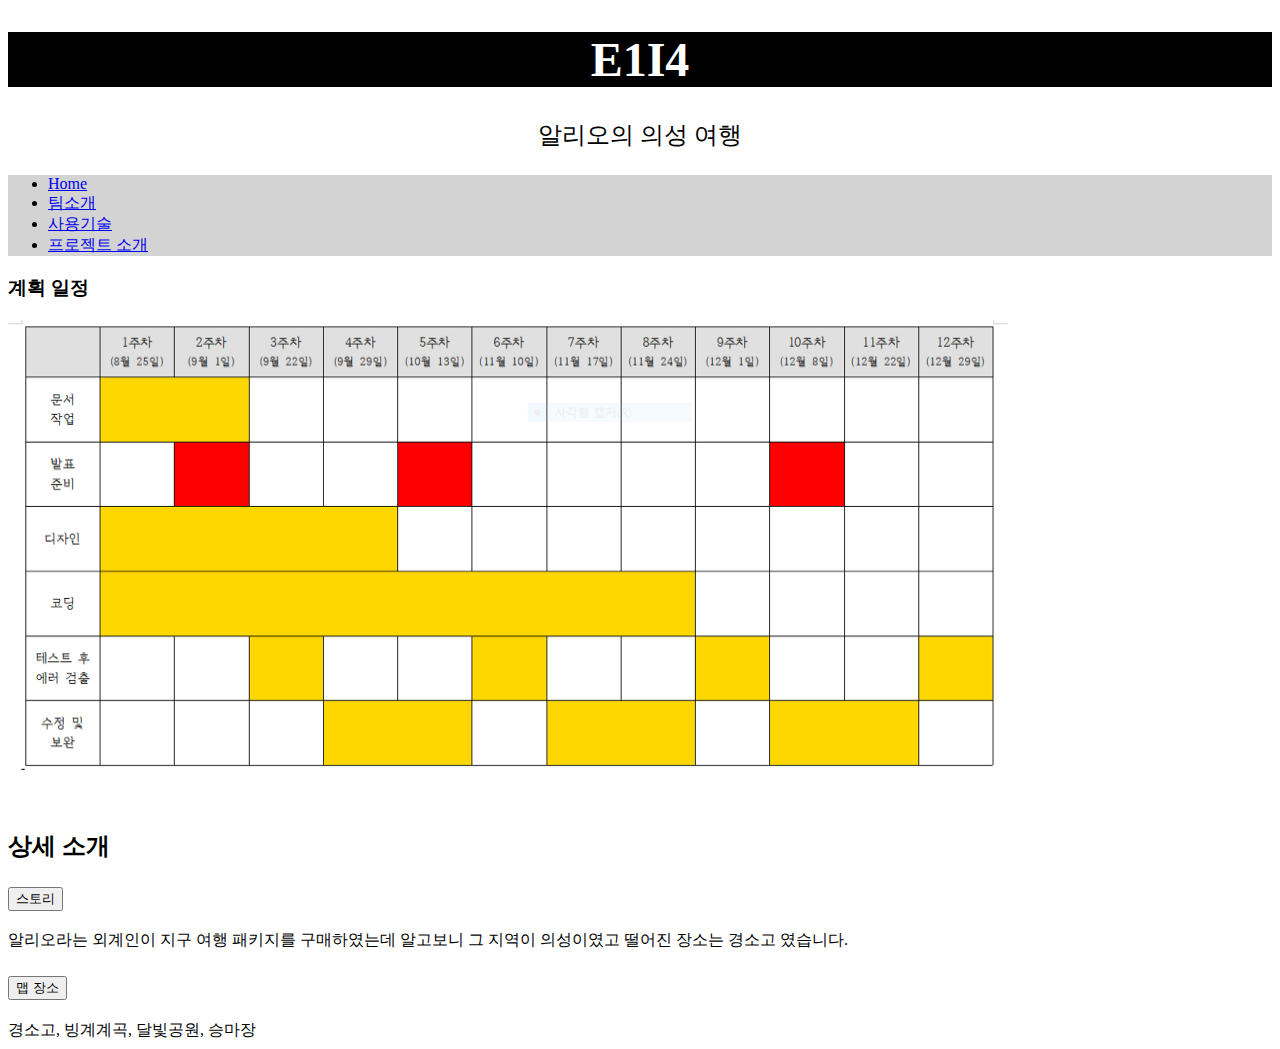
==== pd.html @ 3a4454ab "Update pd.html" ====
<!DOCTYPE html>
<html lang="en">
<head>
    <meta charset="UTF-8">
    <meta http-equiv="X-UA-Compatible" content="IE=edge">
    <meta name="viewport" content="width=device-width, initial-scale=1.0">
    <title>Document</title>
    <link href="https://cdn.jsdelivr.net/npm/bootstrap@5.2.3/dist/css/bootstrap.min.css" rel="stylesheet" integrity="sha384-rbsA2VBKQhggwzxH7pPCaAqO46MgnOM80zW1RWuH61DGLwZJEdK2Kadq2F9CUG65" crossorigin="anonymous">
    <script src="https://cdn.jsdelivr.net/npm/bootstrap@5.2.3/dist/js/bootstrap.bundle.min.js" integrity="sha384-kenU1KFdBIe4zVF0s0G1M5b4hcpxyD9F7jL+jjXkk+Q2h455rYXK/7HAuoJl+0I4" crossorigin="anonymous"></script>
    <style>
        .title{
            background-color: black;
            font-size: 3rem;
            color: white;
            text-align: center;
        }
        .subtitle{
            font-size: 1.5rem;
            text-align: center;
        }
        nav{
            text-align: center;
        }
        ul{
          background-color: lightgray;
        }
    </style>
</head>
<body>
    <div>
        <h1 class="title">E1I4</h1>
        <p class="subtitle">알리오의 의성 여행</p>
    </div>

    <ul class="nav justify-content-center">
        <li class="nav-item">
          <a class="nav-link active" aria-current="page" href="index.html">Home</a>
        </li>
        <li class="nav-item">
          <a class="nav-link" href="t.html">팀소개</a>
        </li>
        <li class="nav-item">
          <a class="nav-link" href="tech.html">사용기술</a>
        </li>
        <li class="nav-item">
          <a class="nav-link" href="pd.html">프로젝트 소개</a>
        </li>
      </ul>

      <div class="section">
      <h3 style="text-align: left">계획 일정</h3>
      <div style="text-align:left">
        <img src="img/계획.png" class="#" alt="" width="1000px" height="450px">
      </div>
      <br><br>

      <h2>상세 소개</h2>
      <div class="accordion" id="accordionExample">
        <div class="accordion-item">
          <h2 class="accordion-header" id="headingOne">
            <button class="accordion-button" type="button" data-bs-toggle="collapse" data-bs-target="#collapseOne" aria-expanded="true" aria-controls="collapseOne">
              스토리
            </button>
          </h2>
          <div id="collapseOne" class="accordion-collapse collapse show" aria-labelledby="headingOne" data-bs-parent="#accordionExample">
            <div class="accordion-body">
                알리오라는 외계인이 지구 여행 패키지를 구매하였는데 알고보니 그 지역이 의성이였고 떨어진 장소는 경소고 였습니다.
            </div>
          </div>
        </div>

        <div class="accordion-item">
            <h2 class="accordion-header" id="headingTwo">
              <button class="accordion-button collapsed" type="button" data-bs-toggle="collapse" data-bs-target="#collapseTwo" aria-expanded="false" aria-controls="collapseTwo">
                맵 장소
              </button>
            </h2>
            <div id="collapseTwo" class="accordion-collapse collapse" aria-labelledby="headingTwo" data-bs-parent="#accordionExample">
              <div class="accordion-body">
                경소고, 빙계계곡, 달빛공원, 승마장
              </div>
            </div>
          </div>
        
        
    </div>
</body>
</html>
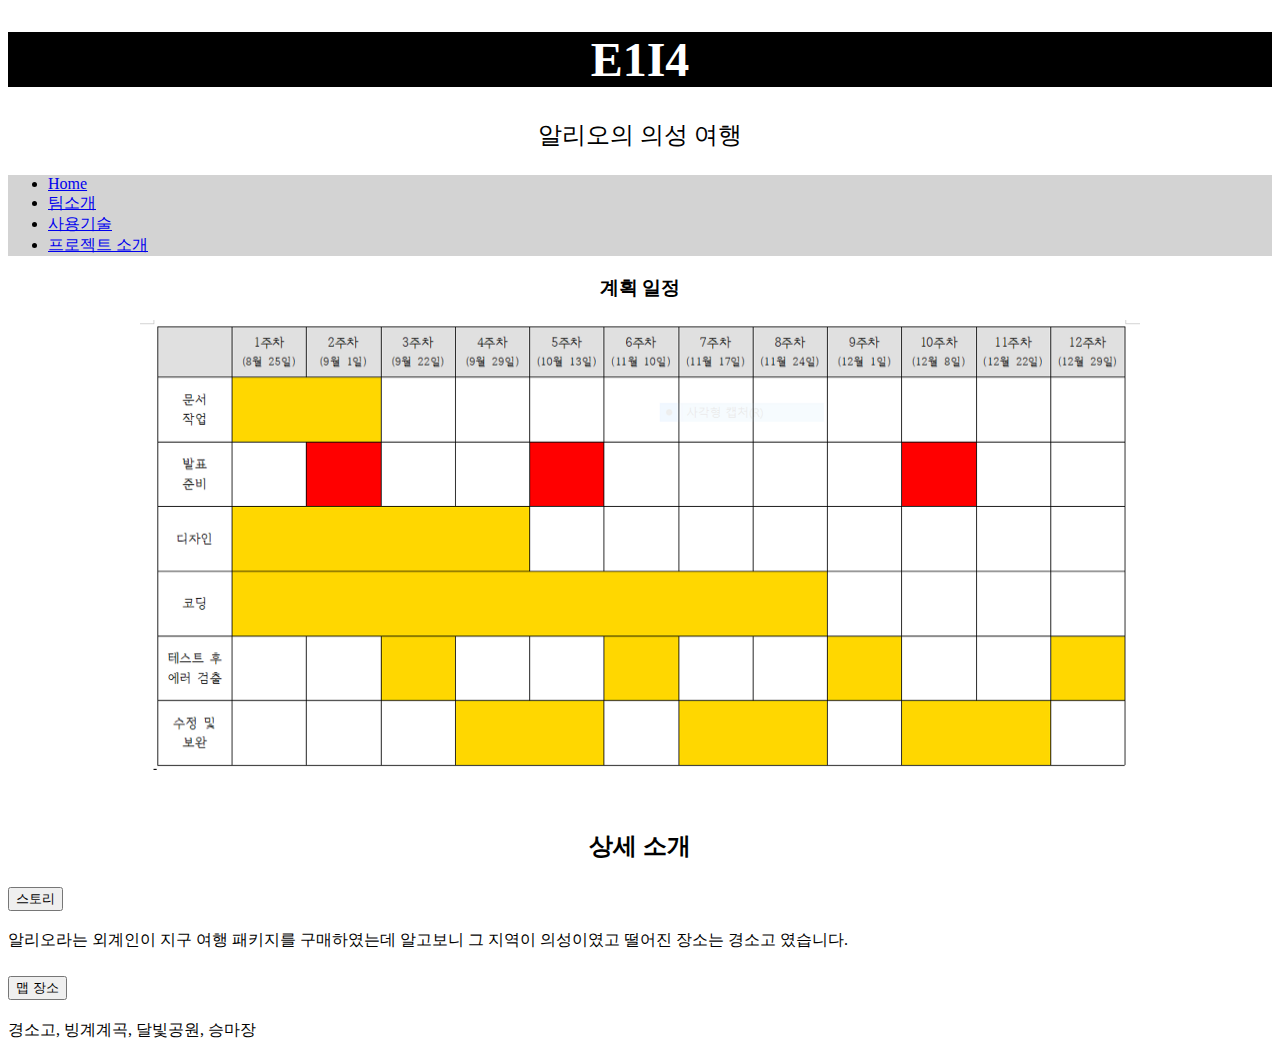
==== commit 6680ad0e: "Update pd.html" ====
--- a/pd.html
+++ b/pd.html
@@ -48,13 +48,13 @@
       </ul>
 
       <div class="section">
-      <h3 style="text-align: left">계획 일정</h3>
-      <div style="text-align:left">
+      <h3 style="text-align: center">계획 일정</h3>
+      <div style="text-align:center">
         <img src="img/계획.png" class="#" alt="" width="1000px" height="450px">
       </div>
       <br><br>
 
-      <h2>상세 소개</h2>
+      <h2 style="text-align:center">상세 소개</h2>
       <div class="accordion" id="accordionExample">
         <div class="accordion-item">
           <h2 class="accordion-header" id="headingOne">
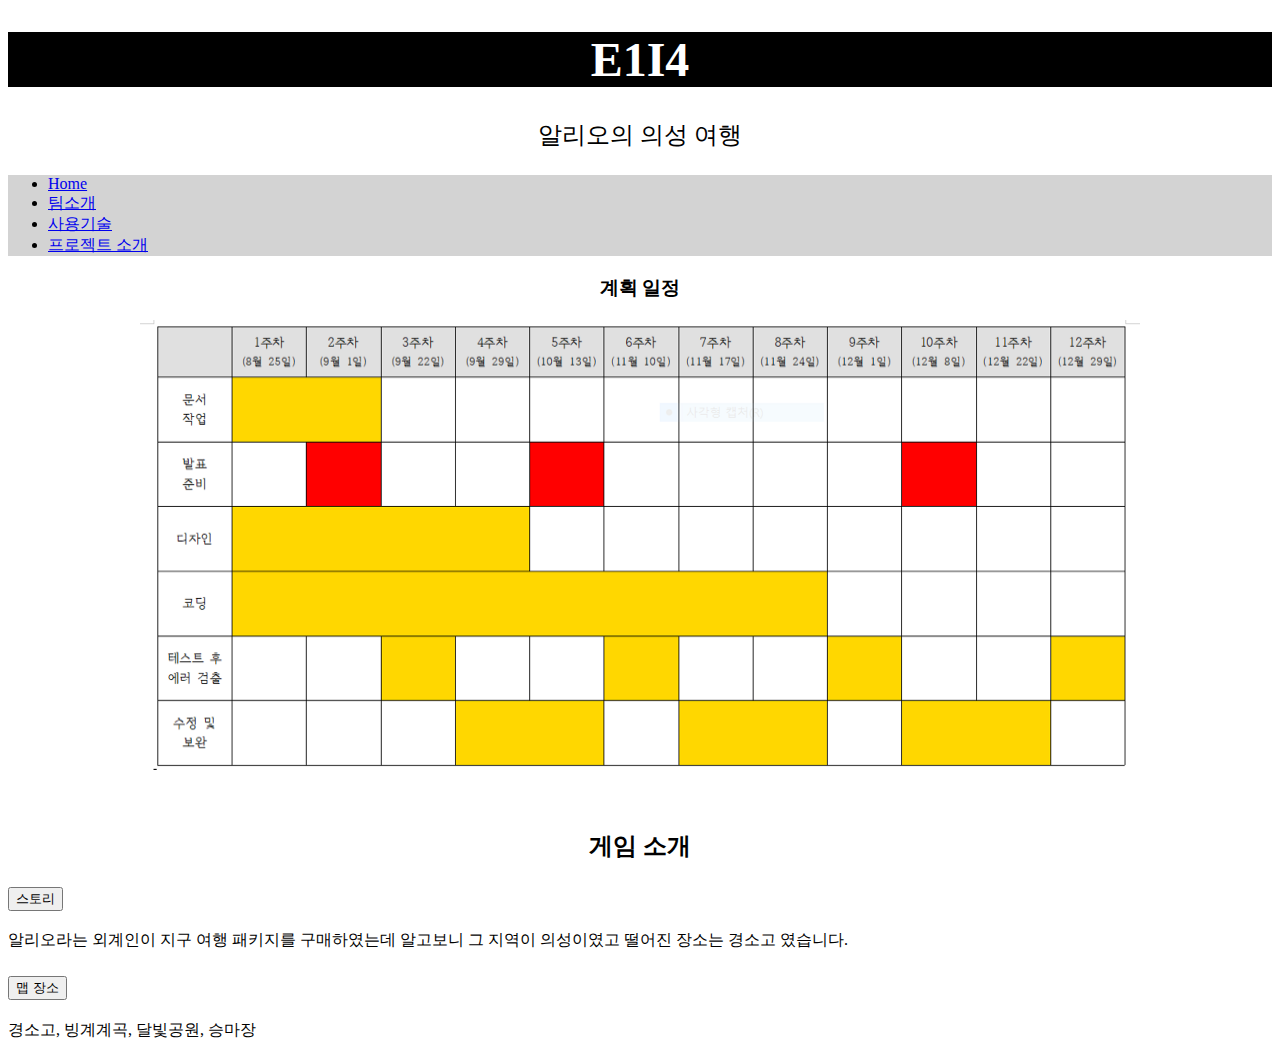
==== commit 6ecc3508: "Update pd.html" ====
--- a/pd.html
+++ b/pd.html
@@ -54,7 +54,7 @@
       </div>
       <br><br>
 
-      <h2 style="text-align:center">상세 소개</h2>
+      <h2 style="text-align:center">게임 소개</h2>
       <div class="accordion" id="accordionExample">
         <div class="accordion-item">
           <h2 class="accordion-header" id="headingOne">
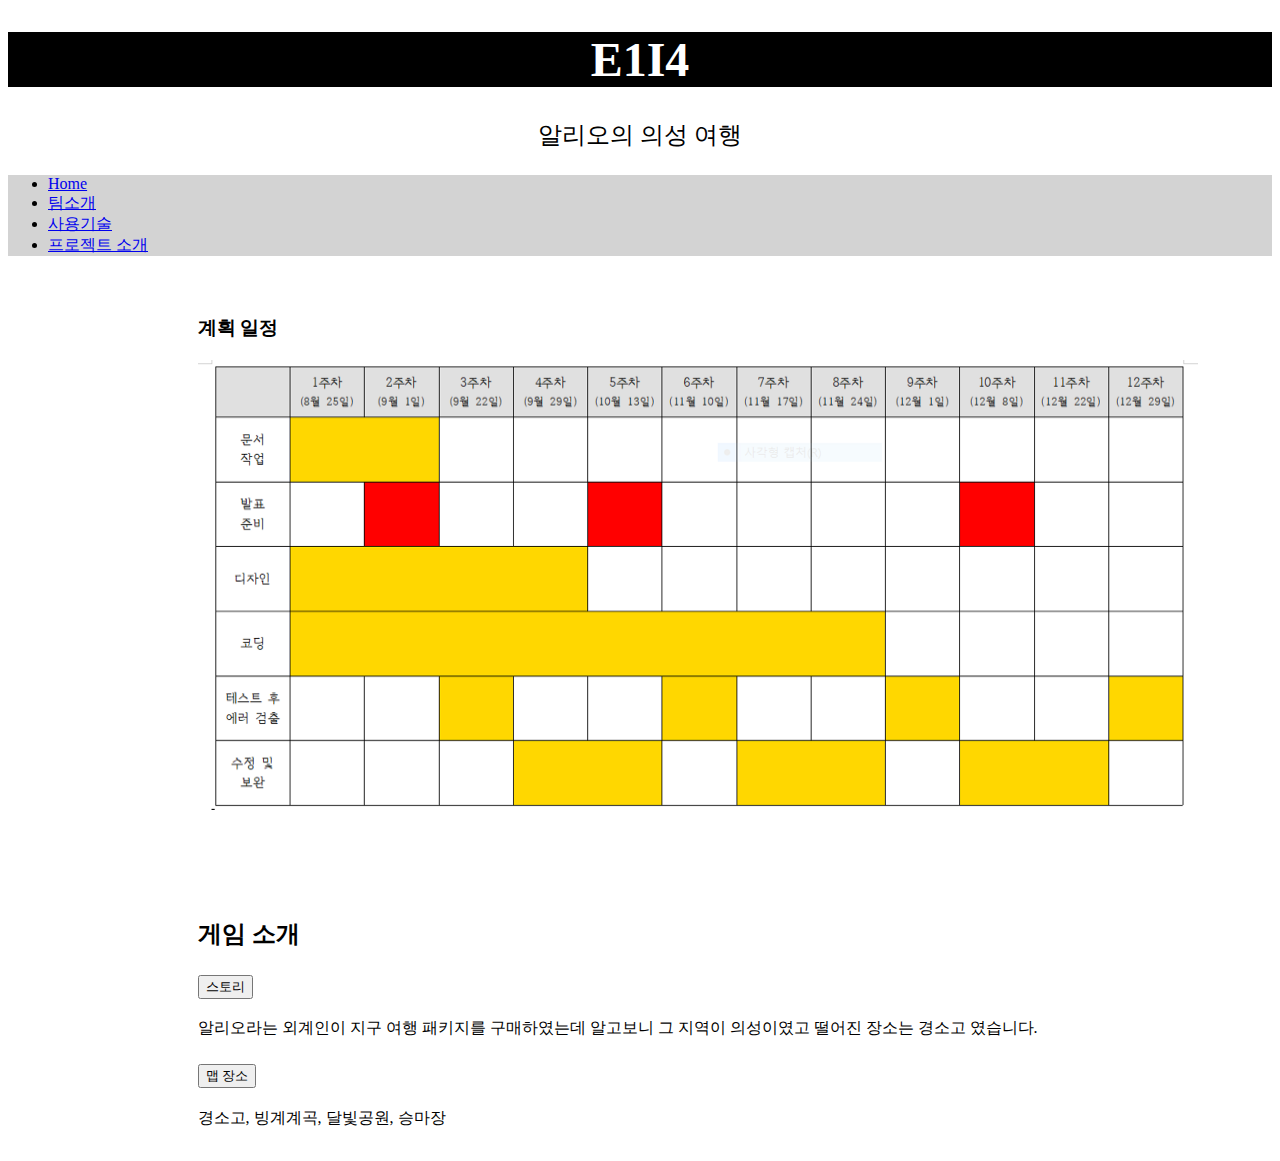
==== commit 20269496: "Update pd.html" ====
--- a/pd.html
+++ b/pd.html
@@ -24,6 +24,13 @@
         ul{
           background-color: lightgray;
         }
+        section{
+            padding: 1.5rem;
+            margin: 0 auto;
+            border-top-left-radius: 0.25rem;
+            border-top-right-radius: 0.25rem;
+            width: 70%;
+        }
     </style>
 </head>
 <body>
@@ -47,14 +54,16 @@
         </li>
       </ul>
 
-      <div class="section">
-      <h3 style="text-align: center">계획 일정</h3>
+      <section class="content1">
+      <h3 style="text-align: left">계획 일정</h3>
       <div style="text-align:center">
         <img src="img/계획.png" class="#" alt="" width="1000px" height="450px">
       </div>
+      </section>
       <br><br>
 
-      <h2 style="text-align:center">게임 소개</h2>
+      <section class="content2">
+      <h2 style="text-align: left">게임 소개</h2>
       <div class="accordion" id="accordionExample">
         <div class="accordion-item">
           <h2 class="accordion-header" id="headingOne">
@@ -81,8 +90,8 @@
               </div>
             </div>
           </div>
-        
-        
+        </div>
+        </section>
     </div>
 </body>
 </html>
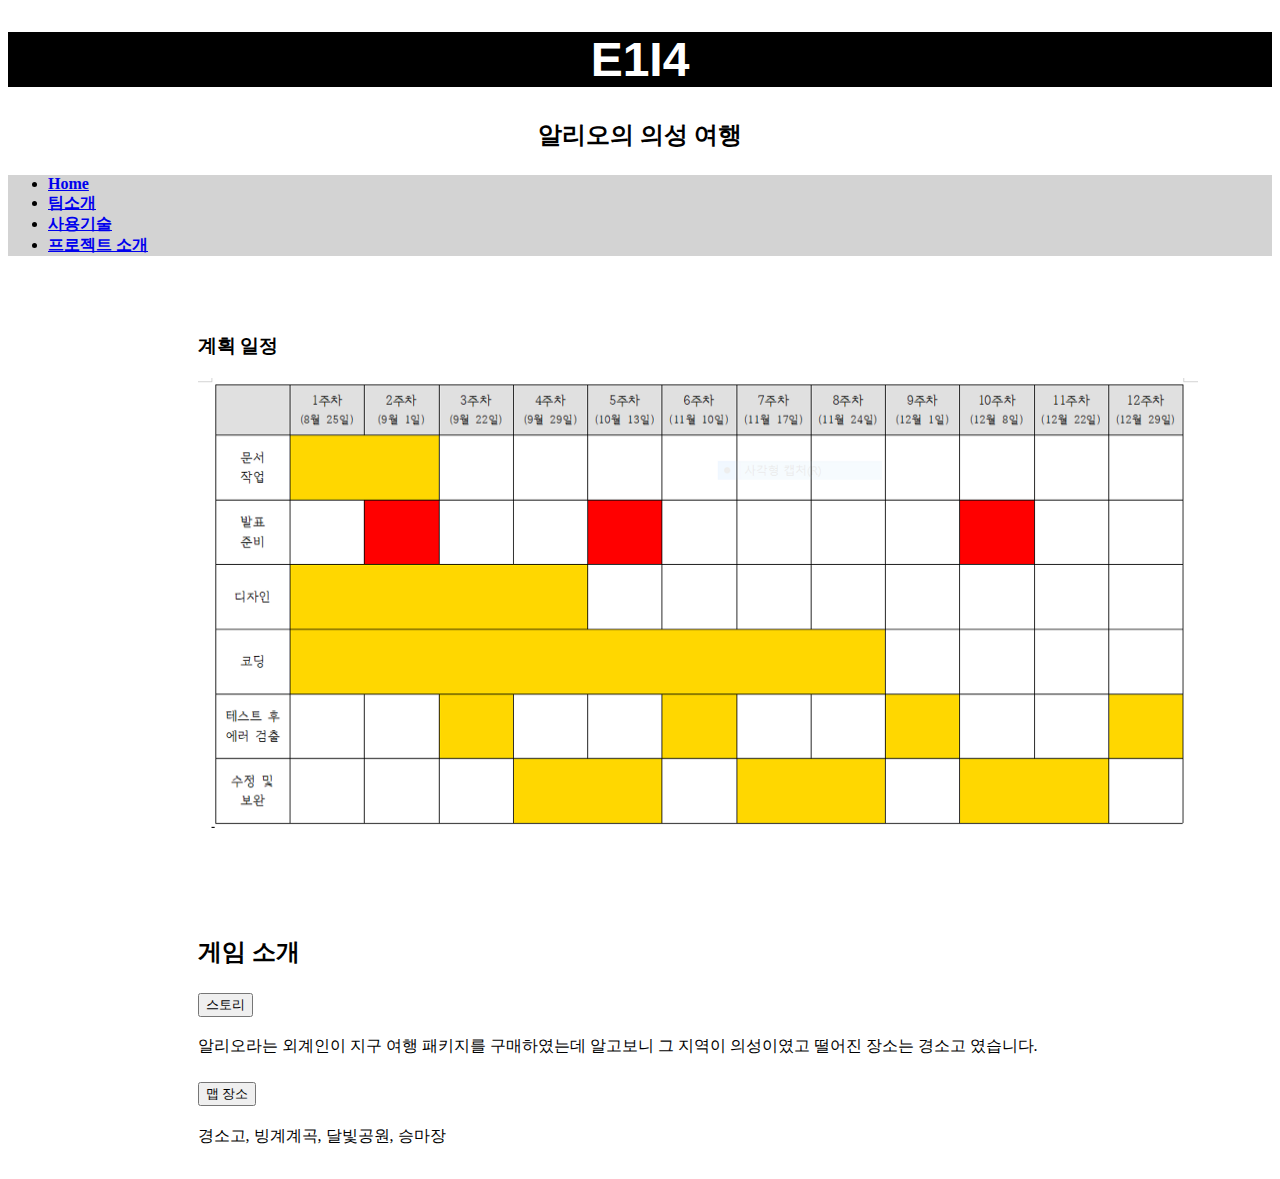
==== commit ce6b0eb0: "Update pd.html" ====
--- a/pd.html
+++ b/pd.html
@@ -7,6 +7,7 @@
     <title>Document</title>
     <link href="https://cdn.jsdelivr.net/npm/bootstrap@5.2.3/dist/css/bootstrap.min.css" rel="stylesheet" integrity="sha384-rbsA2VBKQhggwzxH7pPCaAqO46MgnOM80zW1RWuH61DGLwZJEdK2Kadq2F9CUG65" crossorigin="anonymous">
     <script src="https://cdn.jsdelivr.net/npm/bootstrap@5.2.3/dist/js/bootstrap.bundle.min.js" integrity="sha384-kenU1KFdBIe4zVF0s0G1M5b4hcpxyD9F7jL+jjXkk+Q2h455rYXK/7HAuoJl+0I4" crossorigin="anonymous"></script>
+    <link rel="stylesheet" href="css/style.css">
     <style>
         .title{
             background-color: black;
@@ -53,9 +54,9 @@
           <a class="nav-link" href="pd.html">프로젝트 소개</a>
         </li>
       </ul>
-
+      <br>
       <section class="content1">
-      <h3 style="text-align: left">계획 일정</h3>
+      <h3 style="text-align: left" class="plan">계획 일정</h3>
       <div style="text-align:center">
         <img src="img/계획.png" class="#" alt="" width="1000px" height="450px">
       </div>
@@ -63,7 +64,7 @@
       <br><br>
 
       <section class="content2">
-      <h2 style="text-align: left">게임 소개</h2>
+      <h2 style="text-align: left" class="game">게임 소개</h2>
       <div class="accordion" id="accordionExample">
         <div class="accordion-item">
           <h2 class="accordion-header" id="headingOne">
--- a/css/style.css
+++ b/css/style.css
@@ -0,0 +1,44 @@
+h1{
+    font-family: 'Alumni Sans Collegiate One', sans-serif;
+}
+
+.subtitle{
+    font-weight: 700;
+}
+
+h5{
+    font-weight: 800;
+}
+.title{
+    font-weight: 700;
+}
+.produce{
+    font-weight: 700;
+}
+.subject{
+    font-weight: 700;
+}
+.idea{
+    font-weight: 700;
+}
+.nav-link{
+    font-weight: 700;
+}
+.plan{
+    font-weight: 700;
+}
+.game{
+    font-weight: 700;
+}
+.card-title{
+    font-weight: 700;
+}
+.card-text{
+    font-weight: 700;
+}
+.tech{
+    font-weight: 700;
+}
+.tool{
+    font-weight: 700;
+}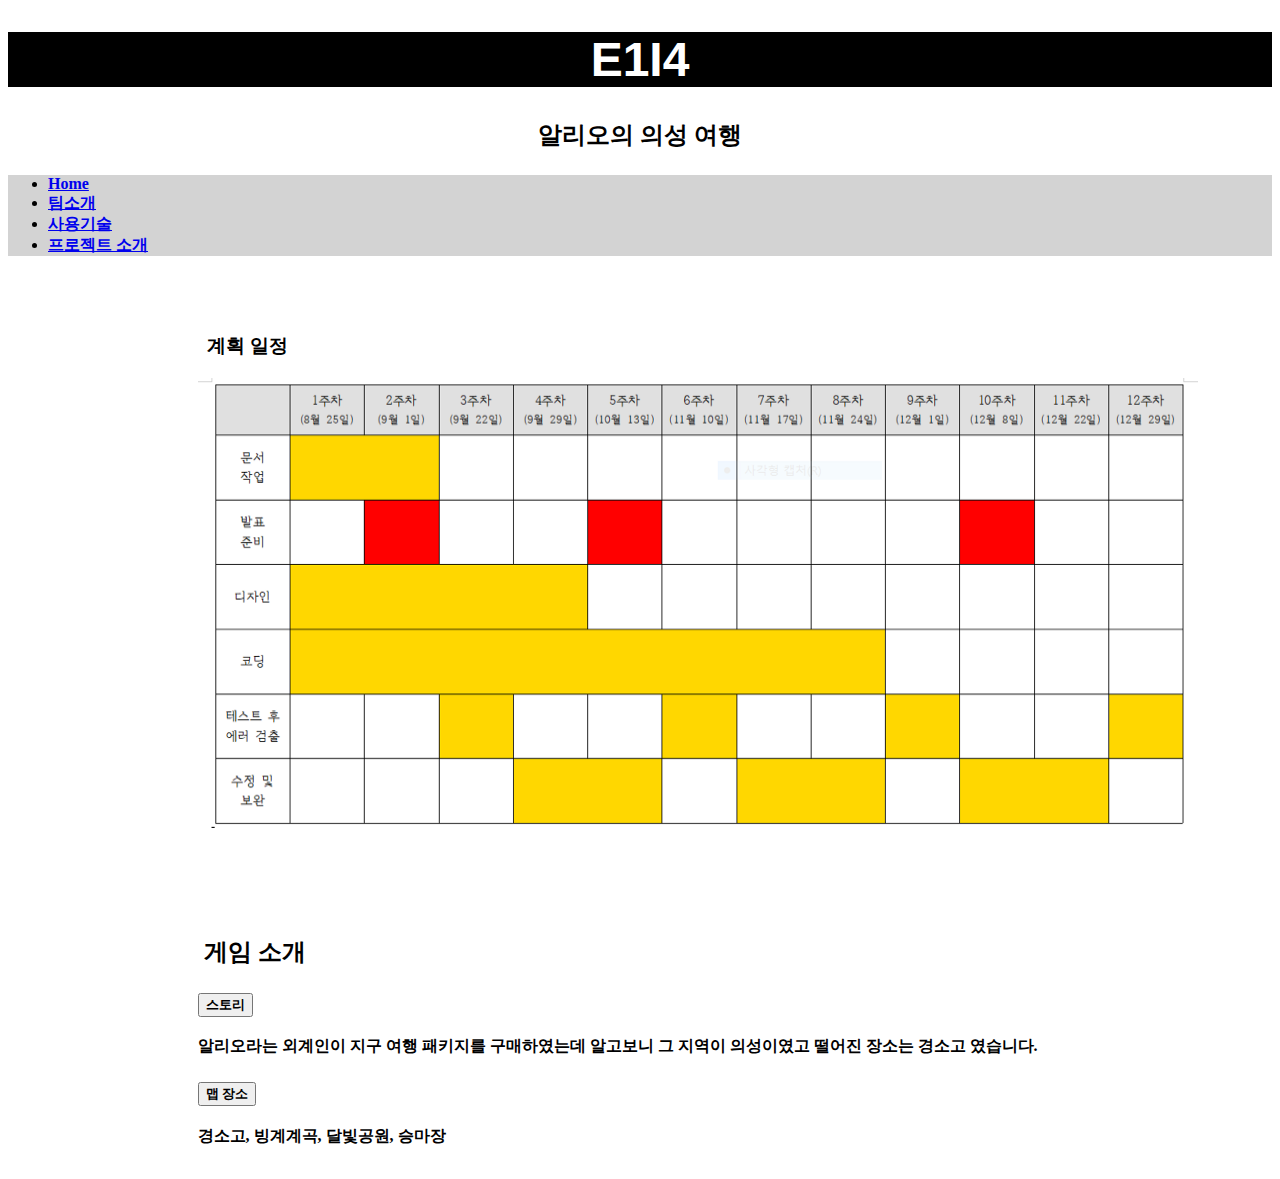
==== commit 6b297b19: "Update pd.html" ====
--- a/pd.html
+++ b/pd.html
@@ -56,7 +56,7 @@
       </ul>
       <br>
       <section class="content1">
-      <h3 style="text-align: left" class="plan">계획 일정</h3>
+      <h3 style="text-align: left" class="plan">&nbsp;&nbsp;계획 일정</h3>
       <div style="text-align:center">
         <img src="img/계획.png" class="#" alt="" width="1000px" height="450px">
       </div>
@@ -64,7 +64,7 @@
       <br><br>
 
       <section class="content2">
-      <h2 style="text-align: left" class="game">게임 소개</h2>
+      <h2 style="text-align: left" class="game">&nbsp;게임 소개</h2>
       <div class="accordion" id="accordionExample">
         <div class="accordion-item">
           <h2 class="accordion-header" id="headingOne">
--- a/css/style.css
+++ b/css/style.css
@@ -41,4 +41,10 @@
 }
 .tool{
     font-weight: 700;
-}+}
+.accordion-body{
+    font-weight: 700;
+}
+.accordion-button{
+    font-weight: 700;
+}
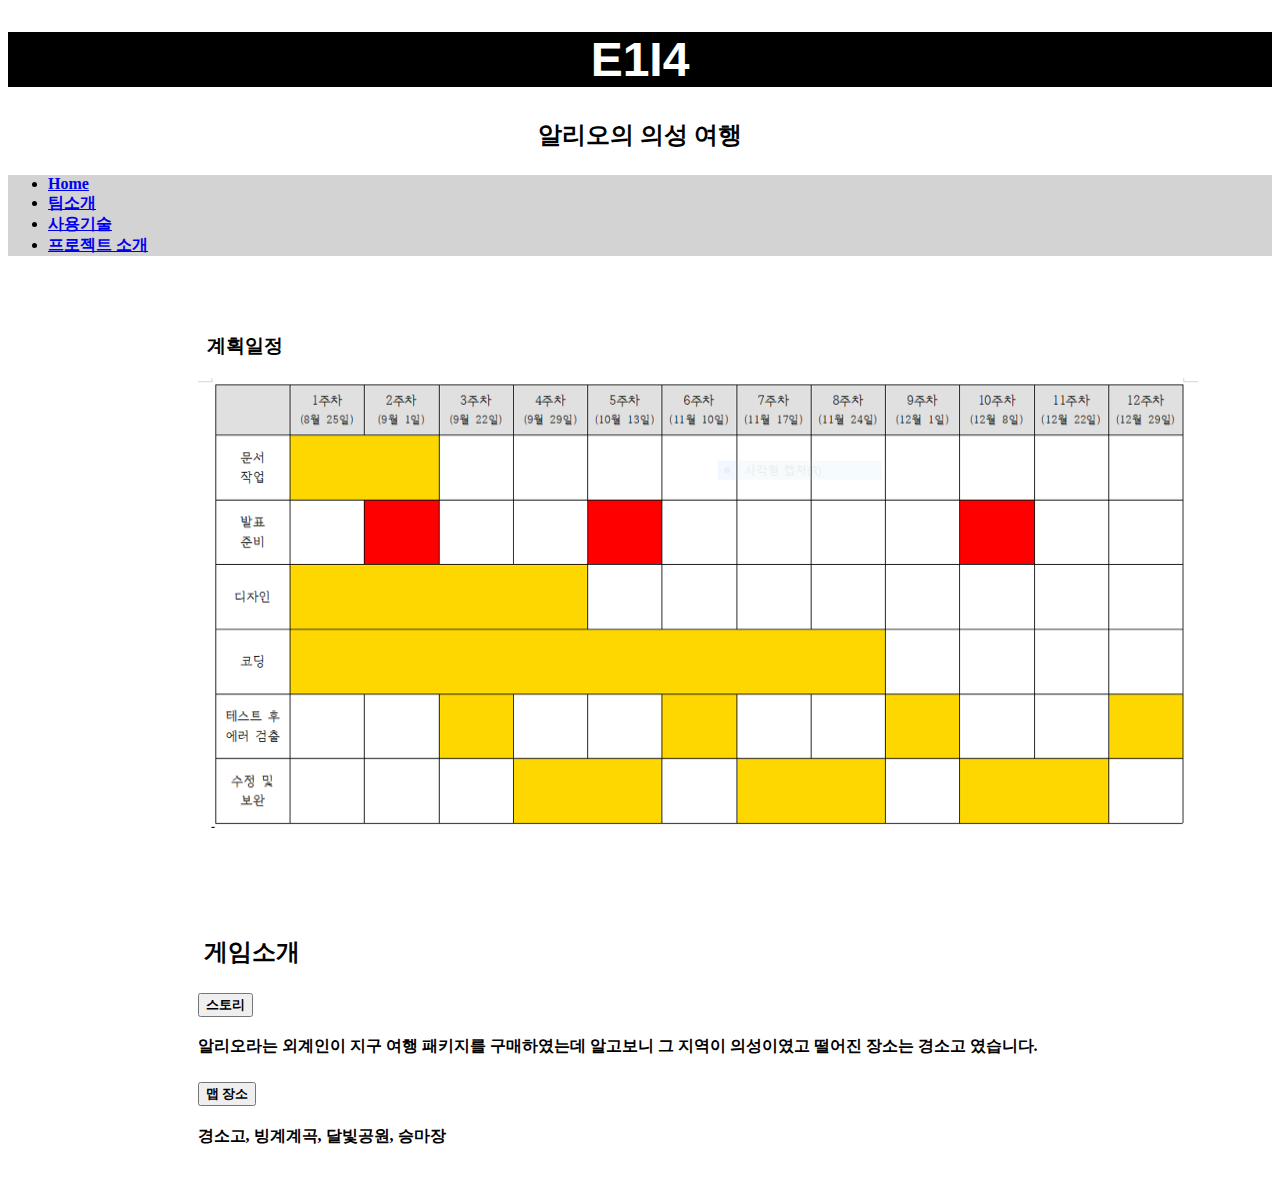
==== commit d5e02500: "Update pd.html" ====
--- a/pd.html
+++ b/pd.html
@@ -56,7 +56,7 @@
       </ul>
       <br>
       <section class="content1">
-      <h3 style="text-align: left" class="plan">&nbsp;&nbsp;계획 일정</h3>
+      <h3 style="text-align: left" class="plan">&nbsp;&nbsp;계획일정</h3>
       <div style="text-align:center">
         <img src="img/계획.png" class="#" alt="" width="1000px" height="450px">
       </div>
@@ -64,7 +64,7 @@
       <br><br>
 
       <section class="content2">
-      <h2 style="text-align: left" class="game">&nbsp;게임 소개</h2>
+      <h2 style="text-align: left" class="game">&nbsp;게임소개</h2>
       <div class="accordion" id="accordionExample">
         <div class="accordion-item">
           <h2 class="accordion-header" id="headingOne">
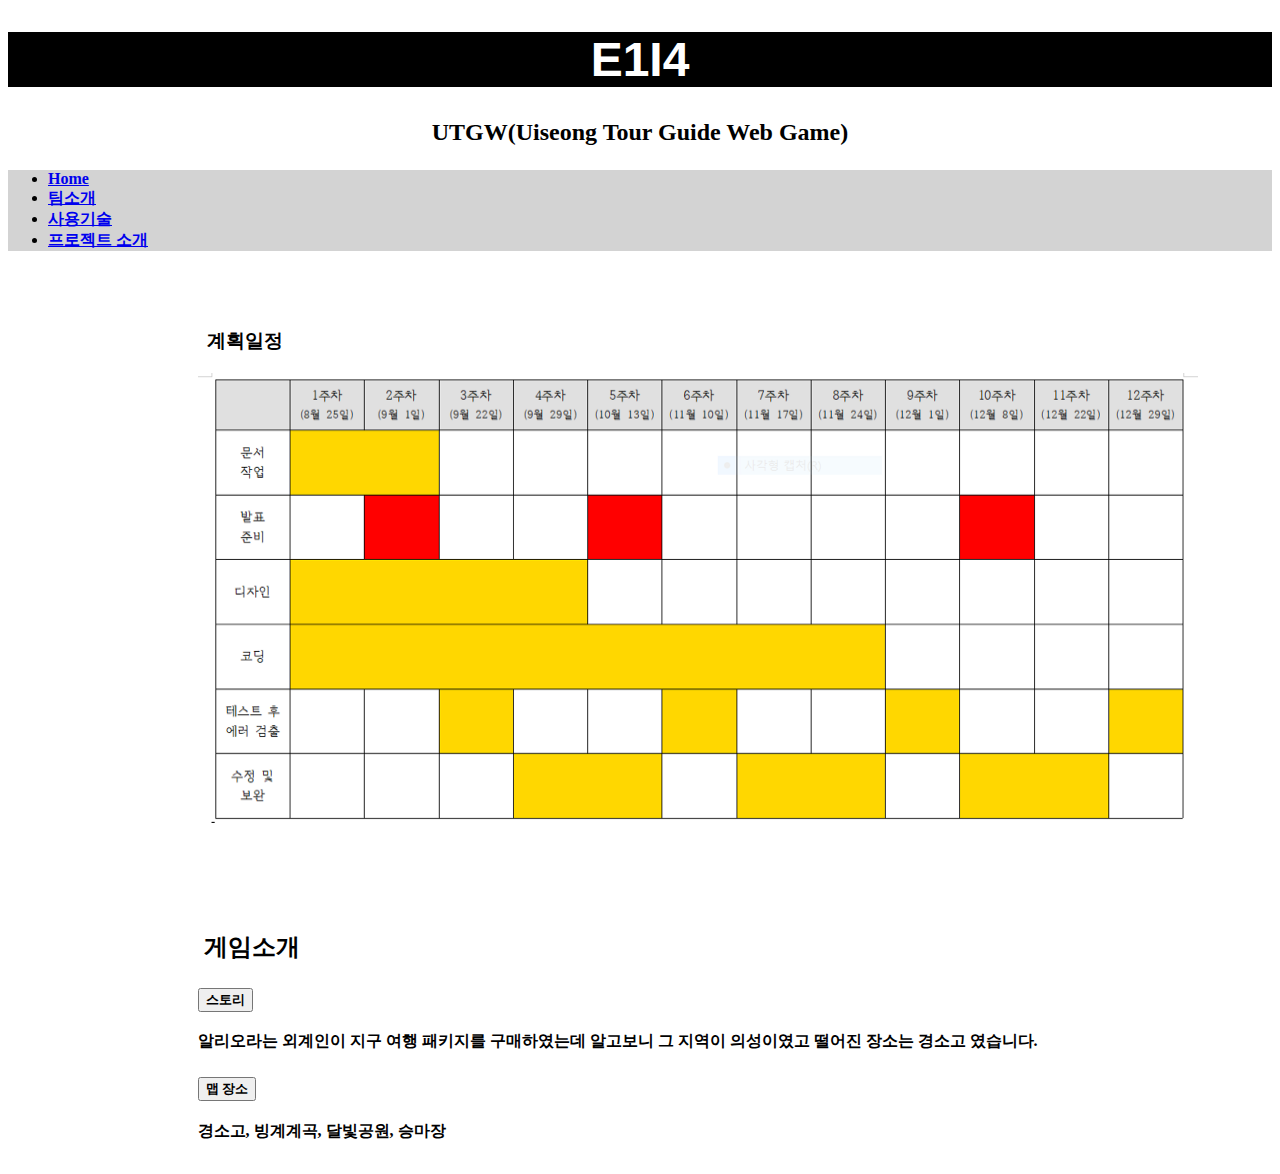
==== commit 802a4a50: "Update pd.html" ====
--- a/pd.html
+++ b/pd.html
@@ -37,7 +37,7 @@
 <body>
     <div>
         <h1 class="title">E1I4</h1>
-        <p class="subtitle">알리오의 의성 여행</p>
+        <p class="subtitle">UTGW(Uiseong Tour Guide Web Game)</p>
     </div>
 
     <ul class="nav justify-content-center">
